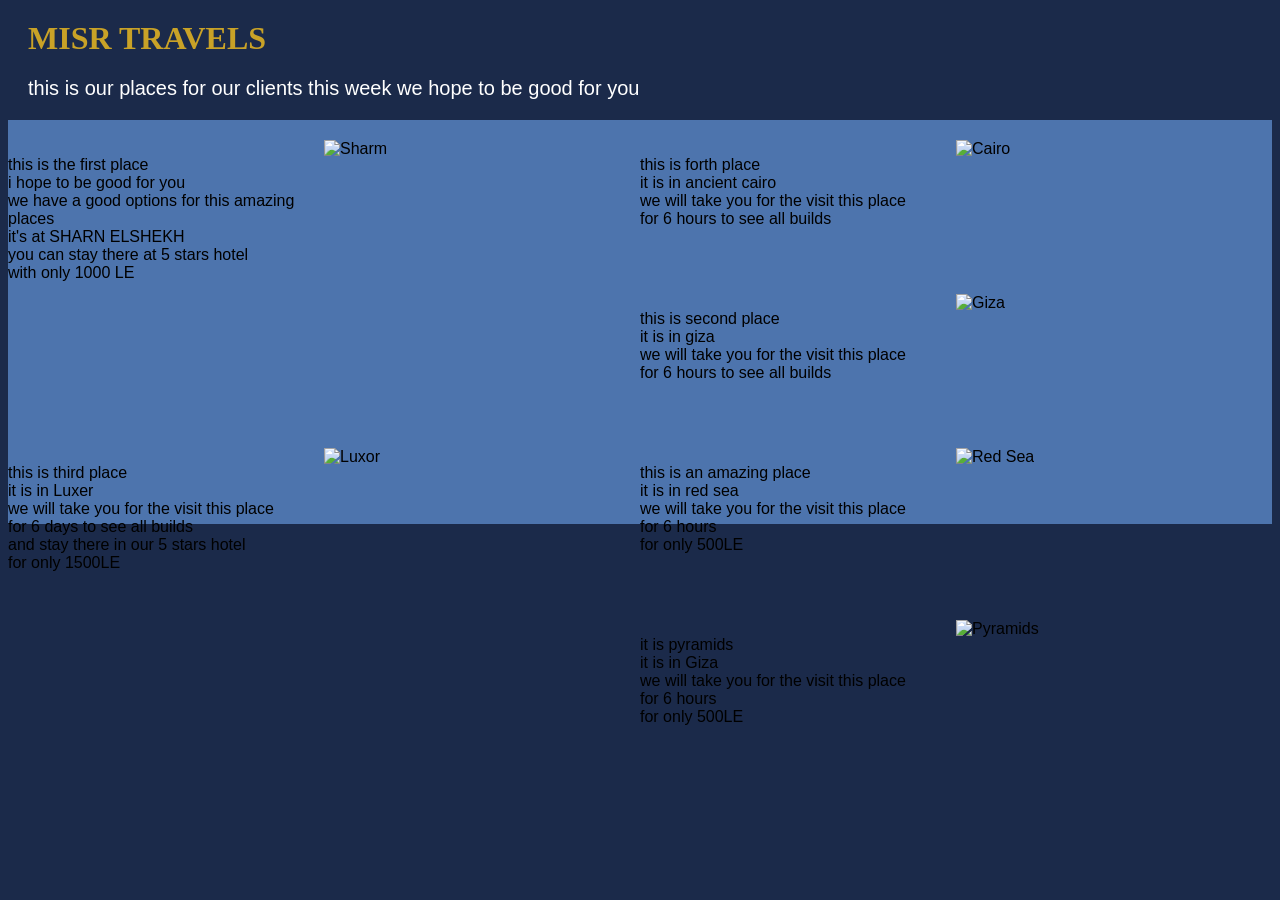
==== task1/a1/index.html @ dab61f92 "task1" ====
<!DOCTYPE html>
<html lang="en">
<head>
    <meta charset="UTF-8">
    <title>MISR TRAVELS</title>
    <link rel="stylesheet" href="style.css">
</head>
<body>
    <!-- العنوان -->
    <h1>MISR TRAVELS</h1>
    <p class="intro">this is our places for our clients this week we hope to be good for you</p>

    <!-- المربع الأزرق -->
    <div class="places">
        <!-- المكان الأول -->
        <div class="place">
            <p>
                this is the first place<br>
                i hope to be good for you<br>
                we have a good options for this amazing places<br>
                it's at SHARN ELSHEKH<br>
                you can stay there at 5 stars hotel<br>
                with only 1000 LE
            </p>
            <img src="https://images.unsplash.com/photo-1539768942893-daf53e448371?auto=format&fit=crop&w=800&q=80" alt="Sharm">
        </div>

        <!-- المكان الرابع -->
        <div class="place">
            <p>
                this is forth place<br>
                it is in ancient cairo<br>
                we will take you for the visit this place<br>
                for 6 hours to see all builds
            </p>
            <img src="https://images.unsplash.com/photo-1572252009286-268acec5ca0a?auto=format&fit=crop&w=800&q=80" alt="Cairo">
        </div>

        <!-- المكان الثاني -->
        <div class="place">
            <p>
                this is second place<br>
                it is in giza<br>
                we will take you for the visit this place<br>
                for 6 hours to see all builds
            </p>
            <img src="https://images.unsplash.com/photo-1568322445389-f64ac2515020?auto=format&fit=crop&w=800&q=80" alt="Giza">
        </div>

        <!-- المكان الثالث -->
        <div class="place">
            <p>
                this is third place<br>
                it is in Luxer<br>
                we will take you for the visit this place<br>
                for 6 days to see all builds<br>
                and stay there in our 5 stars hotel<br>
                for only 1500LE
            </p>
            <img src="https://images.unsplash.com/photo-1553913861-c0fddf2619ee?auto=format&fit=crop&w=800&q=80" alt="Luxor">
        </div>

        <!-- البحر الأحمر -->
        <div class="place">
            <p>
                this is an amazing place<br>
                it is in red sea<br>
                we will take you for the visit this place<br>
                for 6 hours<br>
                for only 500LE
            </p>
            <img src="https://images.unsplash.com/photo-1548574505-5e239809ee19?auto=format&fit=crop&w=800&q=80" alt="Red Sea">
        </div>

        <!-- الأهرامات -->
        <div class="place">
            <p>
                it is pyramids<br>
                it is in Giza<br>
                we will take you for the visit this place<br>
                for 6 hours<br>
                for only 500LE
            </p>
            <img src="https://images.unsplash.com/photo-1503177119275-0aa32b3a9368?auto=format&fit=crop&w=800&q=80" alt="Pyramids">
        </div>
    </div>
</body>
</html>
---- task1/a1/style.css ----
body {
    background: #1b2a4a;
    font-family: Arial, Helvetica, sans-serif;
}

/* عنوان ذهبي */
h1 {
    color: #c9a227;
    font-family: "Times New Roman", Times, serif;
    margin: 20px;
}

/* الجملة اللي تحت العنوان */
.intro {
    color: white;
    font-size: 20px;
    margin: 20px;
}

/* المربع الأزرق */
.places {
    background: #4d74ad;
    padding-bottom: 32%;
}

/* كل مكان ياخد نص العرض ويقف شمال */
.place {
    float: left;
    width: 50%;
    margin-top: 20px;
    margin-bottom: 30px;
}

/* النص يقف شمال الصورة */
.place p {
    float: left;
    width: 50%;
}

/* الصورة يمين النص */
.place img {
    width: 45%;
    height: 140px;
    margin-left: 0px;
}
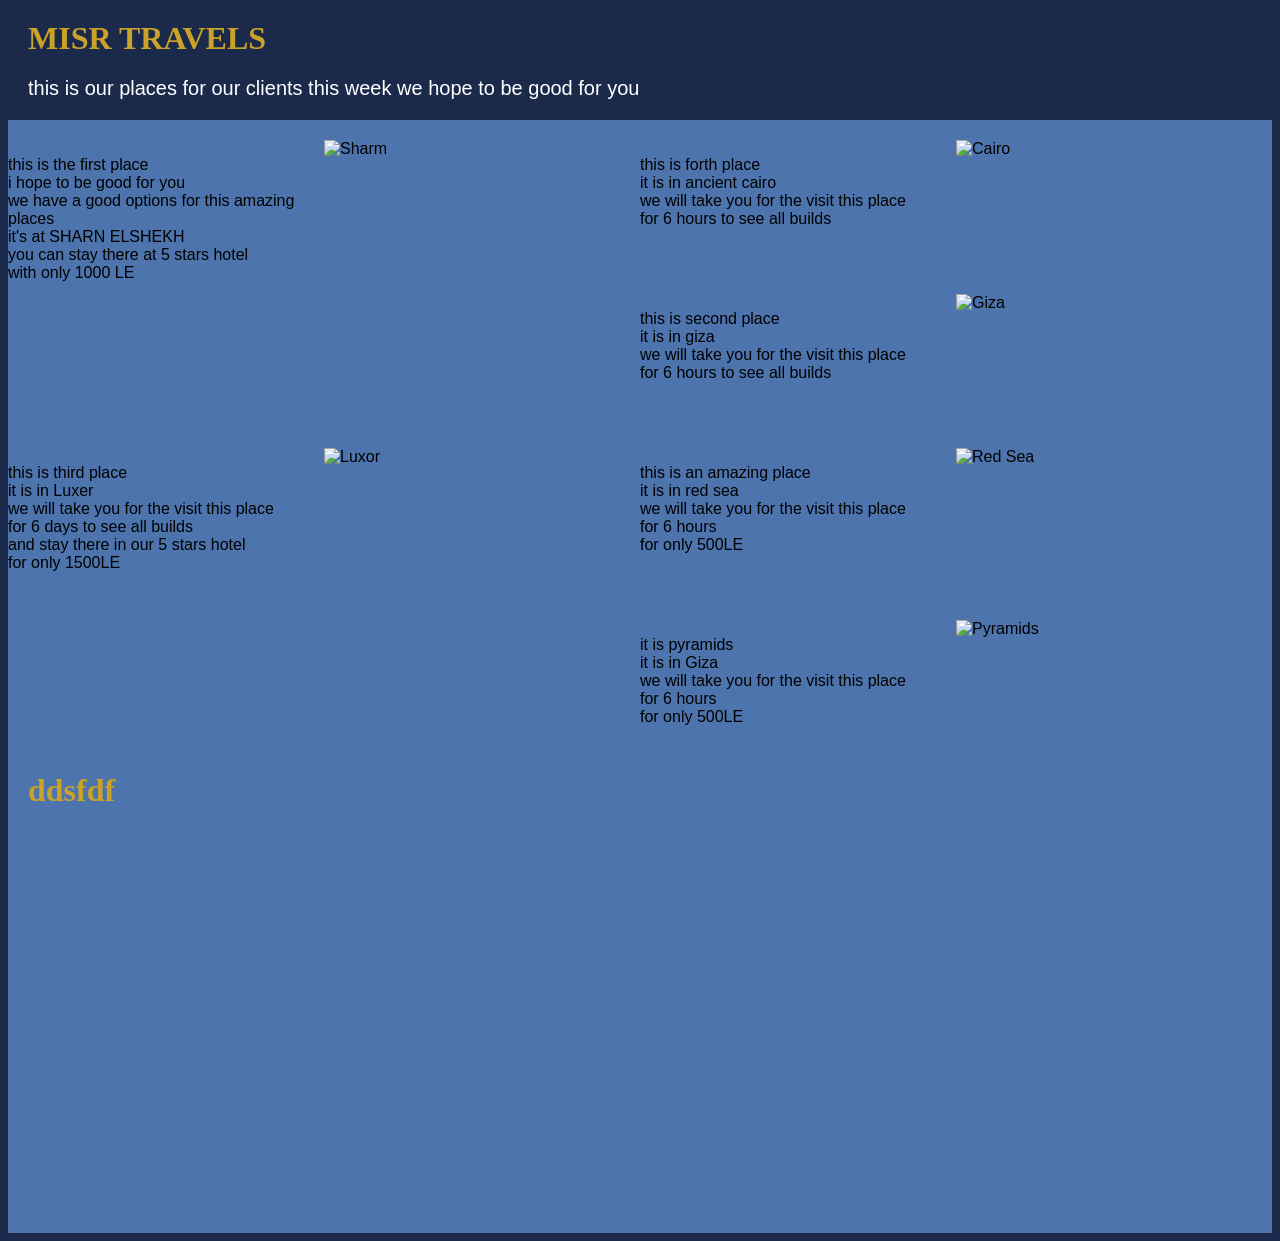
==== commit 4f5e8c47: "Update task1 HTML" ====
--- a/task1/a1/index.html
+++ b/task1/a1/index.html
@@ -83,6 +83,9 @@
             </p>
             <img src="https://images.unsplash.com/photo-1503177119275-0aa32b3a9368?auto=format&fit=crop&w=800&q=80" alt="Pyramids">
         </div>
+
+        <h1>ddsfdf </h1>
+
     </div>
 </body>
 </html>
